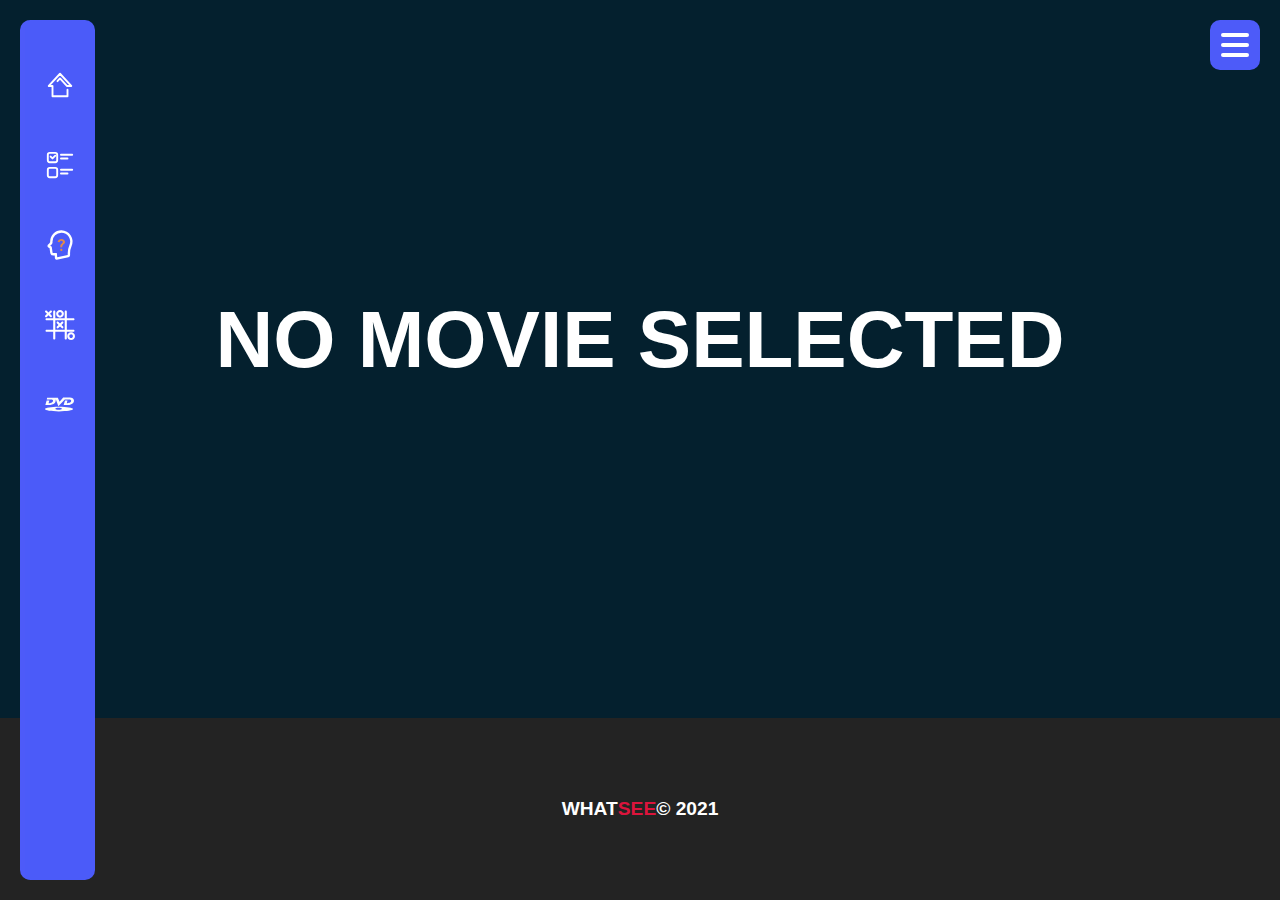
==== detail.html @ 763963b7 "Initial commit" ====
<!doctype html>
<html lang="en">
<head>
    <meta charset="UTF-8">
    <meta name="viewport" content="width=device-width, initial-scale=1.0">
    <meta http-equiv="X-UA-Compatible" content="ie=edge">
    <title>Matías Bubello, Cátedra PWA</title>
    <link rel="apple-touch-icon" sizes="180x180" href="favicon/apple-touch-icon.png">
    <link rel="icon" type="image/png" sizes="32x32" href="favicon/favicon-32x32.png">
    <link rel="icon" type="image/png" sizes="16x16" href="favicon/favicon-16x16.png">
    <link rel="manifest" href="favicon/site.webmanifest">
    <link rel="stylesheet" href="css/estilos.css">
</head>
<body>
<header>
    <nav class="navigation">
        <ul>
            <li class="list">
                <a href="index.html">
                    <img src="assets/home.svg" alt="Home icon" class="icon">
                    <span class="title">Home</span>
                </a>
            </li>
            <li class="list">
                <a href="#">
                    <img src="assets/wishlist.svg" alt="Wish List icon" class="icon">
                    <span class="title">Wishlist</span>
                </a>
            </li>
            <li class="list">
                <a href="#">
                    <img src="assets/whatsee.svg" alt="What to See? icon" class="icon">
                    <span class="title">What See?</span>
                </a>
            </li>
            <li class="list">
                <a href="tik.html">
                    <img src="assets/tic-tac-toe-game-svgrepo-com.svg" alt="Tic Tac Toe" class="icon">
                    <span class="title">Tic Tac Toe</span>
                </a>
            </li>
            <li class="list">
                <a href="dvd.html">
                    <img src="assets/dvd.svg" alt="DVD icon" class="icon">
                    <span class="title">Entertain me</span>
                </a>
            </li>
        </ul>
    </nav>
</header>
<div class="toggle"><span class="visually-hidden">Open and close hamburger menu</span></div>
<main id="detail-movie">
    <h1>Detail of:</h1>
    <div class="content">
        <p id="poster">
            <span class="text-red visually-hidden">Poster: </span>
            <img src="assets/mobile-not-searched.jpg" alt="poster">
        </p>
        <p id="plot">
            <span class="text-red visually-hidden">Movie Plot:</span>
        </p>
    </div>
    <button type="button" id="add">Add to the list</button>
</main>
<footer>
    What<span class="text-red">See</span>&copy; 2021
</footer>
<script src="js/detail.js"></script>
<script src="js/menu.js"></script>
<script src="js/indexedDB.js"></script>
</body>
</html>
---- css/estilos.css ----
*{
    margin: 0;
    padding: 0;
    box-sizing: border-box;
    font-family: 'Poppins',sans-serif;
}

body{
    background-color: #04202e;
    min-height: 100vh;
    min-width: 100vw;
    overflow-x: hidden;
    display: flex;
    justify-content: space-between;
    align-items: center;
    flex-direction: column;
}

main{
    position: relative;
    max-width: 80%;
    margin: 80px auto 0 auto;
}

#home{
    width: 100%;
}

.navigation{
    position: fixed;
    top: 20px;
    left: 20px;
    bottom: 20px;
    width: 70px;
    border-radius: 10px;
    box-sizing: initial;
    border-left: 5px solid #4d5bf9;
    background: #4b5bf9;
    transition: 0.5s;
    overflow-x: hidden;
    z-index: 2;
}

.navigation.active{
    width: 300px;
    background: crimson;
    border-left: 5px solid crimson;
}

.navigation ul{
    position: absolute;
    top: 0;
    left: 0;
    width: 100%;
    padding-left: 5px;
    padding-top: 40px;
    display: flex;
    flex-direction: column;
    row-gap: 30px;
}

.navigation ul li{
    position: relative;
    list-style: none;
    width: 100%;
    padding-left: 15px;
    border-top-left-radius: 20px;
    border-bottom-left-radius: 20px;
    height: 50px;
}

.navigation ul li.active{
    background: #fff;
}

.navigation ul li a{
    position: relative;
    display: flex;
    width: 100%;
    text-decoration: none;
    color: #fff;
    align-items: center;
    height: 100%;
}

.navigation ul li.active a{
    color: #232323;
}

.navigation ul li a .icon{
    position: relative;
    display: block;
    width: 100%;
    height: auto;
    line-height: 60px;
    max-width: 30px;
    min-height: 30px;
    text-align: center;
    color: white;
    filter: invert(1);
    min-width: 30px;
}

.navigation ul li.active a .icon{
    filter: invert(11%) sepia(90%) saturate(4487%) hue-rotate(340deg) brightness(112%) contrast(94%);
}

.navigation ul li a .title{
    position: relative;
    padding-left: 25px;
    white-space: nowrap;
}

.toggle{
    position: fixed;
    top: 20px;
    right: 20px;
    height: 50px;
    width: 50px;
    border-radius: 10px;
    background: #4d5bf9;
    cursor: pointer;
    display: flex;
    flex-direction: column;
    align-items: center;
    justify-content: center;
    z-index: 3;
    transition: 0.2s;
}

.toggle.active{
    background: crimson;
}

.toggle:before{
    content: '';
    position: absolute;
    width: 28px;
    height: 4px;
    background: #fff;
    border-radius: 20px;
    transition: 0.2s;
    transform: translateY(-10px);
    box-shadow: 0 10px 0 #fff;
}

.toggle.active:before{
    transform: translateY(0) rotate(45deg);
    box-shadow: 0 0 0 #fff;
}

.toggle:after{
    content: '';
    position: absolute;
    width: 28px;
    height: 4px;
    background: #fff;
    border-radius: 20px;
    transition: 0.2s;
    transform: translateY(10px);
}

.toggle.active:after{
    transform: translateY(0) rotate(-45deg);
}

.visually-hidden{
    font-size: 0;
}

.img-fluid{
    width: 100%;
}

.card{
    color: white;
    position: relative;
    background: #fff;
    transform-style: preserve-3d;
    width: 100%;
    height: 100%;
    max-width: 300px;
    max-height: 500px;
    transform: perspective(2000px);
    transition: 1s;
    box-shadow: inset 300px 0 50px rgba(0,0,0,0.15), 0 20px 20px rgba(0,0,0,0.15);
    border-radius: 10px;
}

.card:hover{
    transform: perspective(2000px) translateX(50%);
    box-shadow: inset 20px 0 50px rgba(0,0,0,0.15), 0 10px 10px rgba(0,0,0,0.15);
}

.card .details{
    position: absolute;
    top: 0;
    left: 0;
    width: 100%;
    height: 100%;
    display: flex;
    justify-content: space-evenly;
    align-items: flex-start;
    overflow: hidden;
    z-index: 1;
    flex-direction: column;
    padding: 1rem 2rem;
    background-color: #4b5bf9;
    border-radius: 10px;
}

.card:hover .details{
    border-top-left-radius: 0;
    border-bottom-left-radius: 0;
}

.card .details h3{
    font-weight: 500;
    margin: 5px 0;
}

.card .cover{
    position: relative;
    width: 100%;
    height: 100%;
    background: #fff;
    z-index: 2;
    display: flex;
    justify-content: center;
    align-items: center;
    overflow: hidden;
    transition: 1s ease-in-out;
    transform-origin: left;
    padding: 2rem;
    border-radius: 10px;
}

.card .cover picture{
    max-width: 100%;
    z-index: 1;
}

.card .cover picture img{
    width: 100%;
    transition: 0.1s;
    transition-delay: 0.5s;
}

.card:hover .cover picture img{
    -moz-transform: scaleX(-1);
    -webkit-transform: scaleX(-1);
    -o-transform: scaleX(-1);
    transform: scaleX(-1);
    -ms-filter: fliph; /*IE*/
    filter: fliph; /*IE*/
}

.card:hover .cover{
    transform: rotateY(-180deg);
    border-top-left-radius: 0;
    border-bottom-left-radius: 0;
}

.card .cover:before {
    content: '';
    position: absolute;
    width: 10px;
    height: 150%;
    transform: rotate(36.5deg);
    box-shadow: 0 0 0 20px crimson;
    transition: 0.5s;
}

.card:hover .cover:before{
    width: 0;
    box-shadow: 0 0 0 250px crimson;
    transform: rotate(143.5deg);
}

.error-movie, .added-movie{
    position: fixed;
    width: 60vw;
    background-color: crimson;
    color: white;
    text-align: center;
    margin: auto;
    animation: appear ease-in-out 0.5s;
    border-radius: 20px;
    left: 0;
    right: 0;
    padding: 1rem;
    top: 10px;
    z-index: 5;
}

.error-movie img, .added-movie img{
    max-width: 40px;
    filter: invert(1);
    position: absolute;
    right: 2rem;
    top: 10px;
    cursor: pointer;
    z-index: 3;
}

.error-movie span, .added-movie span{
    font-size: 1.5rem;
}

.added-movie{
    background: #4b5bf9;
}

.opacidad{
    opacity: 0 !important;
    transition: opacity 0.3s;
}

h1{
    font-size: 5rem;
    text-align: center;
    text-transform: uppercase;
    color: white;
    width: fit-content;
    margin: auto;
    transition: 0.3s;
}

h1:hover{
    text-shadow: 0 0 10px #4b5bf9,
    0 0 30px #4b5bf9,
    0 0 60px #4b5bf9,
    0 0 100px #4b5bf9;
}

h1:hover span.text-red{
    transition: 0.2s ease-in-out;
}

h1:hover > span.text-red{
    text-shadow: 0 0 10px crimson,
    0 0 30px crimson,
    0 0 60px crimson,
    0 0 100px crimson;
}

.text-red{
    color: crimson;
}

form{
    width: 100%;
    display: flex;
    justify-content: center;
    align-items: flex-end;
    padding: 2rem;
    column-gap: 20px;
}

label{
    display: block;
    font-size: 1.2rem;
    color: white;
    margin-bottom: 10px;
}

input#name{
    width: 100%;
    padding: 10px 20px;
    border-radius: 10px;
    outline: none;
    background: rgba(255,255,255,0.2);
    border: 1px solid rgba(0,0,0,0.5);
    border-right: 1px solid rgba(0,0,0,0.2);
    border-bottom: 1px solid rgba(0,0,0,0.2);
    letter-spacing: 1px;
    color: #fff;
    box-shadow: 0 5px 15px rgba(0,0,0,0.5);
    font-size: 1rem;
}

input#name::placeholder{
    font-size: 1rem;
    text-transform: uppercase;
    color: rgba(255,255,255,0.2);
}

input#name:focus{
    box-shadow: 0 0 10px #4b5bf9,
    0 0 30px #4b5bf9,
    0 0 60px #4b5bf9,
    0 0 100px #4b5bf9;
    transition: 0.3s;
}

.control{
    width: 100%;
    max-width: 600px;
}

#movie-searched{
    display: flex;
    justify-content: center;
    align-items: center;
    flex-direction: column;
    padding: 2rem 0;
}

#movie-searched > h2{
    color: white;
    margin: 1rem 0;
}

button:disabled{
    filter: grayscale(1);
}

button[type="submit"], #reset{
    position: relative;
    padding: 10px 60px;
    display: flex;
    justify-content: center;
    align-items: center;
    background: rgba(43, 43, 43,0.5);
    color: white;
    transition: 1s;
    cursor: pointer;
    overflow: hidden;
    border: none;
    border-radius: 10px;
}

button[type="submit"]:hover, #reset:hover{
    background-color: crimson;
    box-shadow: 0 0 10px crimson,
   0 0 30px crimson,
   0 0 60px crimson,
   0 0 100px crimson;
}

#reset.blue:hover{
    background-color: #4b5bf9;
    box-shadow: 0 0 10px #4b5bf9,
    0 0 30px #4b5bf9,
    0 0 60px #4b5bf9,
    0 0 100px #4b5bf9;
}

button[type="submit"]::before, #reset::before{
    content: '';
    position: absolute;
    width: 20px;
    height: 600%;
    background-color: crimson;
    transition: 1s;
    animation: buttonAnimation 2s linear infinite;
    animation-delay: 0.3s;
}

#reset.blue::before{
    background-color: #4b5bf9;
}

button[type="submit"]:hover::before, #reset:hover::before{
    width: 120%;
}

button[type="submit"]::after, #reset::after{
    content: '';
    position: absolute;
    background: #04202e;
    inset: 4px;
    transition: 0.5s;
}

button[type="submit"]:hover::after, #reset:hover::after{
    background: crimson;
}

#reset.blue:hover::after{
    background: #4b5bf9;
}

button[type="submit"] span, #reset span{
    position: relative;
    z-index: 1;
    font-size: 1rem;
    text-transform: uppercase;
    font-weight: 700;
}

#plot a{
    color: white;
}

#detail-movie{
    color: #fff;
    display: flex;
    width: 100%;
    max-width: 800px;
    flex-wrap: wrap;
    column-gap: 20px;
    row-gap: 40px;
    position: relative;
    background: rgba(0,0,0,0.5);
    border-radius: 10px;
    padding: 4rem 2rem;
    top: 0;
    margin-top: 2em;
    justify-content: space-around;
    align-items: center;
    overflow: hidden;
    box-shadow: 0 0 50px rgba(0,0,0,0.5);
}

#detail-movie:before{
    content: '';
    position: absolute;
    width: 400px;
    height: 140%;
    background: linear-gradient(#4b5bf9,crimson);
    display: flex;
    justify-content: center;
    align-items: center;
    animation: buttonAnimation 4s linear infinite;
}

#detail-movie::after{
    content: '';
    position: absolute;
    background: #04202e;
    inset: 4px;
    border-radius: 4px;
}

#detail-movie .content{
    z-index: 1;
    display: flex;
    justify-content: space-between;
    align-items: center;
    row-gap: 20px;
    column-gap: 20px;
    flex-wrap: wrap;
}

#detail-movie .text-red{
    font-weight: bold;
    text-transform: capitalize;
}

#detail-movie h1, #detail-movie p{
    z-index: 1;
}

#poster{
    display: flex;
    flex-direction: column;
    width: 100%;
}

#poster img{
    max-width: 300px;
    margin: auto;
    z-index: 2;
}

footer{
    background: #232323;
    padding: 5rem;
    text-align: center;
    display: flex;
    justify-content: center;
    align-items: center;
    width: 100%;
    position: relative;
    color: white;
    margin-top: 2em;
    font-weight: 700;
    font-size: 1.2rem;
    text-transform: uppercase;
}

.display {
    color: white;
    font-size: 25px;
    text-align: center;
    margin-top: 1em;
    margin-bottom: 1em;
}

.hide {
    display: none;
}

.container {
    margin: 0 auto;
    display: grid;
    grid-template-columns: 33% 33% 33%;
    grid-template-rows: 33% 33% 33%;
    max-width: 300px;
}

.tile {
    border: 1px solid white;
    min-width: 100px;
    min-height: 100px;
    display: flex;
    justify-content: center;
    align-items: center;
    font-size: 3rem;
    cursor: pointer;
}

.playerX {
    color: crimson;
}

.playerO {
    color: #4b5bf9;
}

.controls {
    display: flex;
    flex-direction: row;
    justify-content: center;
    align-items: center;
    margin: 3em 0 2em 0;
}

.controls button {
    color: white;
    padding: 0.5rem;
    border-radius: 8px;
    border: none;
    font-size: 20px;
    width: 200px;
    cursor: pointer;
}

.restart {
    background-color: #4b5bf9;
}

#add{
    position: relative;
    z-index: 2;
}

#movies{
    display: flex;
    align-items: center;
    justify-content: space-between;
    margin: 3em auto;
    color: white;
    flex-wrap: wrap;
    column-gap: 20px;
    row-gap: 40px;
}

#movies h2{
    width: 100%;
    text-align: center;
    font-size: 3rem;
    text-transform: uppercase;
    margin: 2rem auto;
}

.movie{
    position: relative;
    width: 300px;
    height: 400px;
    background: #04202e;
    border-radius: 20px;
    box-shadow: inset 5px 5px 15px rgba(0,0,0,0.15),
    inset -5px -5px 51px rgba(255,255,255,0.15),
    5px 5px 15px rgba(0,0,0,0.15),
    -5px -5px 51px rgba(255,255,255,0.15);
    text-align: center;
    display: flex;
    flex-direction: column;
    justify-content: space-between;
}

.movie h3{
    position: relative;
    bottom: 3.5rem;
}

.movie img{
    content: '';
    position: relative;
    inset: 5px;
    background: #fff;
    border-radius: 10px;
    transition: 0.5s;
    max-height: 400px;
    z-index: 2;
}

.movie:hover img{
    transform: translate(20px,-80px);
    box-shadow: -30px 30px 50px rgba(0,0,0,0.25);
}

/*Animations*/
@keyframes appear {
    0%{
        top: 20vh;
        opacity: 0;
    }

    50%{
        opacity: 1;
    }

    100%{
        top: 5vh;
    }
}

@keyframes buttonAnimation {
    0%{
        transform: rotate(0);
    }

    100%{
        transform: rotate(360deg);
    }
}

@-webkit-keyframes bgColors {
    0%{background-position:50% 0}
    50%{background-position:51% 100%}
    100%{background-position:50% 0}
}
@-moz-keyframes bgColors {
    0%{background-position:50% 0}
    50%{background-position:51% 100%}
    100%{background-position:50% 0}
}
@keyframes bgColors {
    0%{background-position:50% 0}
    50%{background-position:51% 100%}
    100%{background-position:50% 0}
}
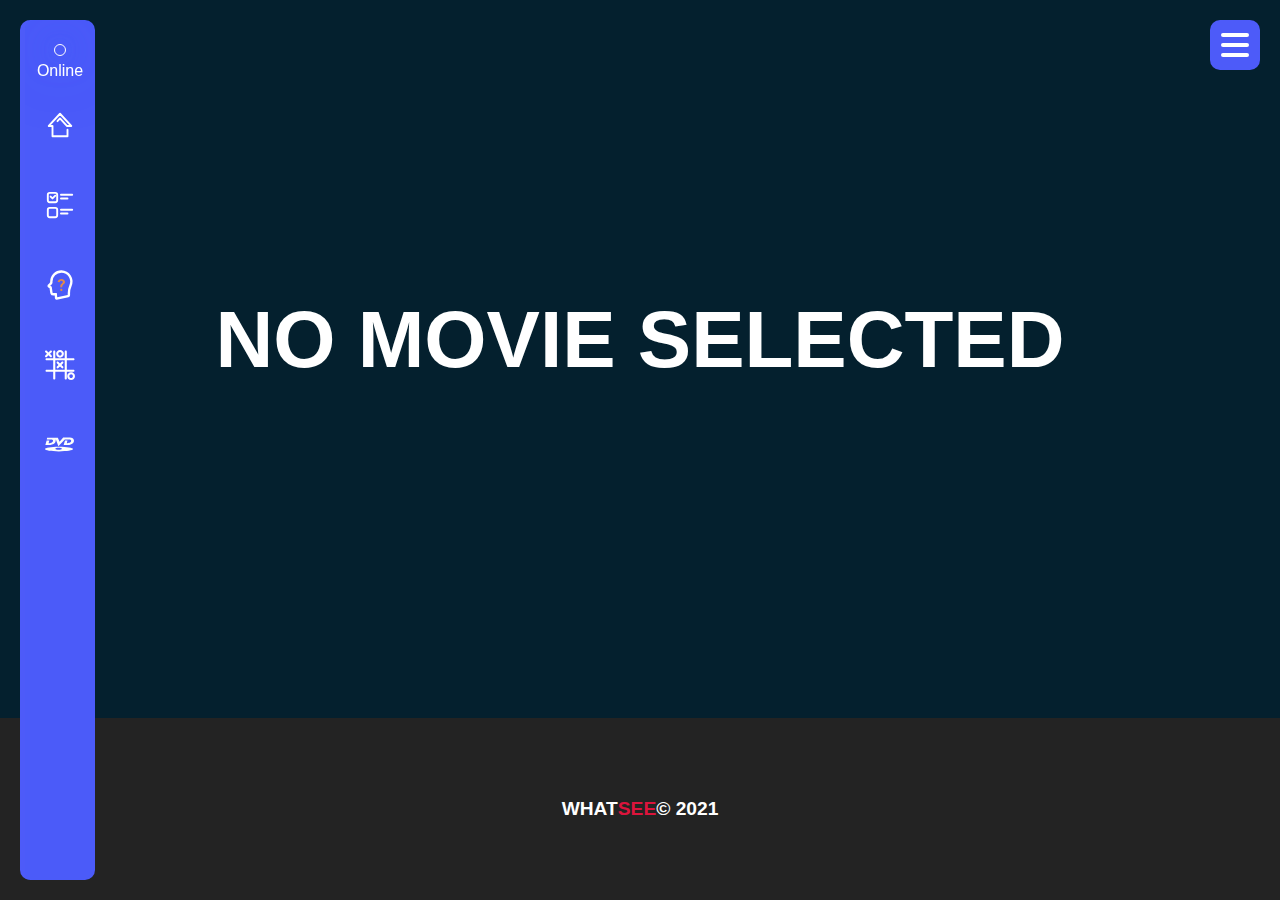
==== commit d814baa2: "final update" ====
--- a/detail.html
+++ b/detail.html
@@ -8,8 +8,8 @@
     <link rel="apple-touch-icon" sizes="180x180" href="favicon/apple-touch-icon.png">
     <link rel="icon" type="image/png" sizes="32x32" href="favicon/favicon-32x32.png">
     <link rel="icon" type="image/png" sizes="16x16" href="favicon/favicon-16x16.png">
-    <link rel="manifest" href="favicon/site.webmanifest">
     <link rel="stylesheet" href="css/estilos.css">
+    <link rel="manifest" href="manifest.json">
 </head>
 <body>
 <header>
@@ -22,13 +22,13 @@
                 </a>
             </li>
             <li class="list">
-                <a href="#">
+                <a href="wishlist.html">
                     <img src="assets/wishlist.svg" alt="Wish List icon" class="icon">
                     <span class="title">Wishlist</span>
                 </a>
             </li>
             <li class="list">
-                <a href="#">
+                <a href="what-see.html">
                     <img src="assets/whatsee.svg" alt="What to See? icon" class="icon">
                     <span class="title">What See?</span>
                 </a>
@@ -46,6 +46,10 @@
                 </a>
             </li>
         </ul>
+        <div class="container-status">
+            <div class="status online"><span class="visually-hidden">Status:</span></div>
+            <span class="status-text">Online</span>
+        </div>
     </nav>
 </header>
 <div class="toggle"><span class="visually-hidden">Open and close hamburger menu</span></div>
@@ -60,7 +64,7 @@
             <span class="text-red visually-hidden">Movie Plot:</span>
         </p>
     </div>
-    <button type="button" id="add">Add to the list</button>
+    <button type="button" id="add"><span>Add to the list</span></button>
 </main>
 <footer>
     What<span class="text-red">See</span>&copy; 2021
@@ -68,5 +72,6 @@
 <script src="js/detail.js"></script>
 <script src="js/menu.js"></script>
 <script src="js/indexedDB.js"></script>
+<script src="js/sw-check.js"></script>
 </body>
 </html>--- a/css/estilos.css
+++ b/css/estilos.css
@@ -53,7 +53,7 @@
     left: 0;
     width: 100%;
     padding-left: 5px;
-    padding-top: 40px;
+    padding-top: 80px;
     display: flex;
     flex-direction: column;
     row-gap: 30px;
@@ -415,7 +415,7 @@
     filter: grayscale(1);
 }
 
-button[type="submit"], #reset{
+button[type="submit"], #reset, #add{
     position: relative;
     padding: 10px 60px;
     display: flex;
@@ -430,7 +430,7 @@
     border-radius: 10px;
 }
 
-button[type="submit"]:hover, #reset:hover{
+button[type="submit"]:hover, #reset:hover, #add:hover{
     background-color: crimson;
     box-shadow: 0 0 10px crimson,
    0 0 30px crimson,
@@ -446,7 +446,7 @@
     0 0 100px #4b5bf9;
 }
 
-button[type="submit"]::before, #reset::before{
+button[type="submit"]::before, #reset::before, #add::before{
     content: '';
     position: absolute;
     width: 20px;
@@ -461,11 +461,11 @@
     background-color: #4b5bf9;
 }
 
-button[type="submit"]:hover::before, #reset:hover::before{
+button[type="submit"]:hover::before, #reset:hover::before, #add:hover::before{
     width: 120%;
 }
 
-button[type="submit"]::after, #reset::after{
+button[type="submit"]::after, #reset::after, #add::after{
     content: '';
     position: absolute;
     background: #04202e;
@@ -473,7 +473,7 @@
     transition: 0.5s;
 }
 
-button[type="submit"]:hover::after, #reset:hover::after{
+button[type="submit"]:hover::after, #reset:hover::after, #add:hover::after{
     background: crimson;
 }
 
@@ -481,7 +481,7 @@
     background: #4b5bf9;
 }
 
-button[type="submit"] span, #reset span{
+button[type="submit"] span, #reset span, #add span{
     position: relative;
     z-index: 1;
     font-size: 1rem;
@@ -649,7 +649,7 @@
 #movies{
     display: flex;
     align-items: center;
-    justify-content: space-between;
+    justify-content: center;
     margin: 3em auto;
     color: white;
     flex-wrap: wrap;
@@ -702,6 +702,169 @@
     box-shadow: -30px 30px 50px rgba(0,0,0,0.25);
 }
 
+#movies.random{
+    column-gap: 0;
+    row-gap: 0;
+    height: 700px;
+    flex-wrap: nowrap;
+    align-items: flex-start;
+    justify-content: center;
+    margin: 0;
+}
+
+#movies.random .movie{
+    box-shadow: none;
+    position: absolute;
+    top: 15rem;
+    opacity: 0;
+    transition: 2s;
+}
+
+#movies.random .movie h3{
+    bottom: -1.5rem;
+    font-size: 2rem;
+}
+
+#movies.random .movie.show{
+    opacity: 1;
+}
+
+#movies.random .movie.show:hover img{
+    transform: translate(0);
+}
+
+#my-canvas{
+    position: absolute;
+    height: 100vh !important;
+    width: 100vw !important;
+}
+
+.movie-selector{
+    z-index: 3;
+}
+
+.container-status{
+    display: flex;
+    justify-content: center;
+    align-items: center;
+    flex-direction: column;
+    margin-top: 1rem;
+}
+
+.status{
+    display: flex;
+    justify-content: center;
+    align-items: center;
+    margin-top: 0.5rem;
+    flex-direction: column;
+    color: white;
+    border-radius: 50%;
+}
+
+.status::before{
+    content: '';
+    display: flex;
+    width: 10px;
+    height: 10px;
+    border-radius: 50%;
+    border: 1px solid #fff;
+}
+
+.container-status .status-text{
+    color: white;
+    padding-top: 6px;
+}
+
+.status.offline{
+    background-color: crimson;
+    box-shadow: 0 0 10px crimson, 0 0 30px crimson, 0 0 60px crimson, 0 0 100px crimson;
+}
+
+.navigation.active .status.offline{
+    background-color: #fff;
+    box-shadow: inset 0 0 15px crimson, 0 0 30px crimson, 0 0 60px crimson, 0 0 100px crimson;
+}
+
+.status.online{
+    background-color: #4b5bf9;
+    box-shadow: 0 0 10px #4b5bf9, 0 0 30px #4b5bf9, 0 0 60px #4b5bf9, 0 0 100px #4b5bf9;
+}
+
+.navigation.active .status.online{
+    background-color: #fff;
+    box-shadow: inset 0 0 15px #4b5bf9, 0 0 30px #4b5bf9, 0 0 60px #4b5bf9, 0 0 100px #4b5bf9;
+}
+
+@media (max-width: 768px) {
+    main{
+        max-width: 100%;
+        padding: 0 20px;
+    }
+
+    h1{
+        font-size: 3rem;
+    }
+
+    .navigation{
+        left: -100vw;
+    }
+
+    .navigation.active{
+        left: 0;
+        z-index: 10;
+    }
+
+    .toggle{
+        z-index: 10;
+    }
+
+    #movies h2{
+        font-size: 2rem;
+    }
+
+    form{
+        flex-direction: column;
+        padding: 1rem;
+    }
+
+    button[type="submit"], #reset, #add{
+        width: 100%;
+        margin-top: 1rem;
+    }
+
+    button[type="submit"]::before, #reset::before, #add::before{
+        height: 400px;
+    }
+
+    #movies{
+        justify-content: center;
+    }
+
+    .card:hover{
+        transform: perspective(2000px) translateX(0);
+    }
+
+    #detail-movie .content{
+        justify-content: flex-start;
+    }
+
+    .error-movie, .added-movie{
+        top: 15vh;
+        transition: 0.2s;
+        width: 95%;
+        animation: appearMobile ease-in-out 0.5s;
+    }
+
+    .error-movie img, .added-movie img{
+        max-width: 25px;
+        right: 1rem;
+    }
+
+    .error-movie span, .added-movie span{
+        font-size: 1.1rem;
+    }
+}
+
 /*Animations*/
 @keyframes appear {
     0%{
@@ -718,6 +881,21 @@
     }
 }
 
+@keyframes appearMobile {
+    0%{
+        top: 40vh;
+        opacity: 0;
+    }
+
+    50%{
+        opacity: 1;
+    }
+
+    100%{
+        top: 15vh;
+    }
+}
+
 @keyframes buttonAnimation {
     0%{
         transform: rotate(0);
